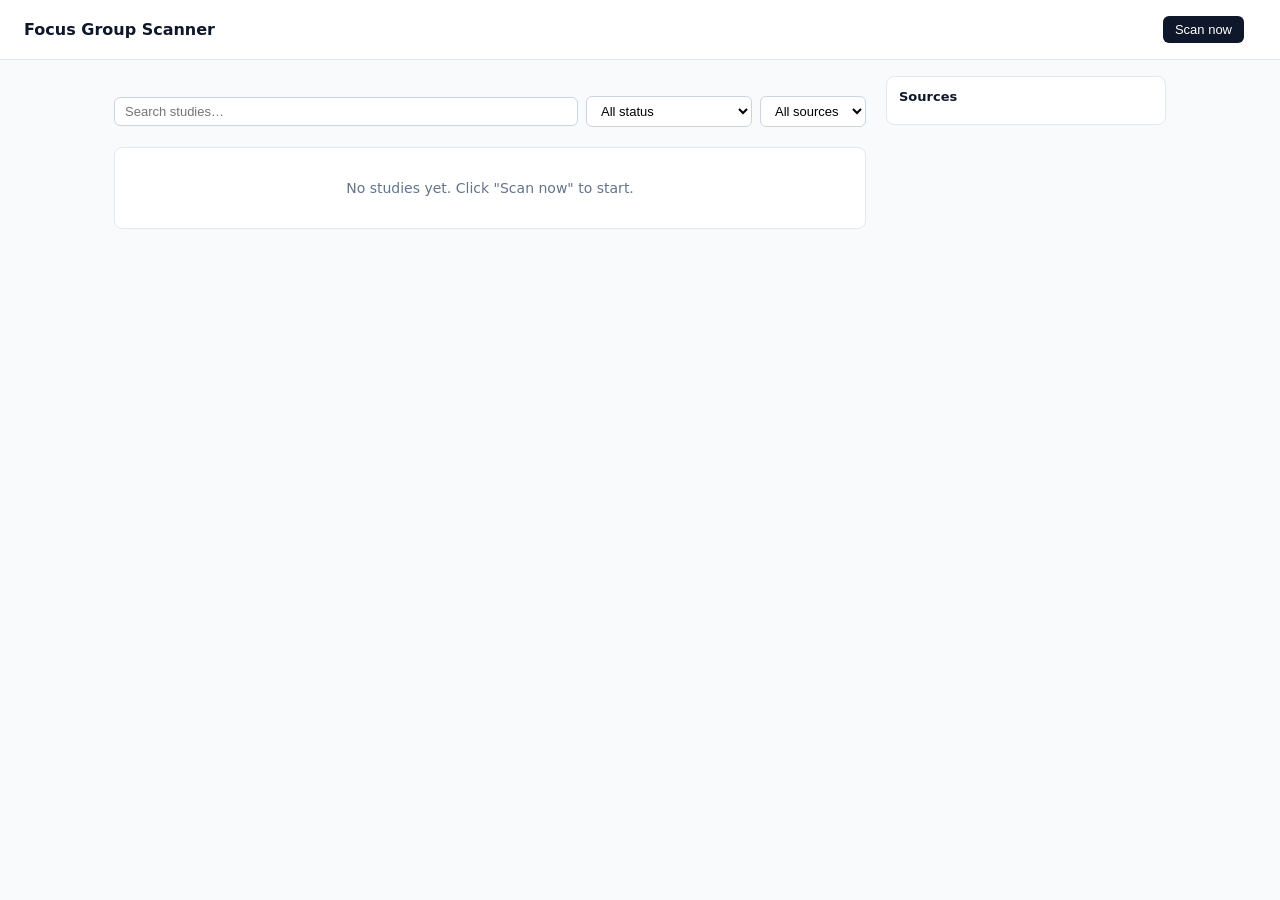
==== extension/dashboard/dashboard.html @ 50d7e09e "Scaffold v0.1 Chrome extension (Manifest V3) All 57 browsable recruiters from the catalog are regist" ====
<!doctype html>
<html lang="en">
<head>
<meta charset="utf-8" />
<title>Focus Group Scanner</title>
<link rel="stylesheet" href="dashboard.css" />
</head>
<body>
<header>
  <h1>Focus Group Scanner</h1>
  <div class="actions">
    <button id="scan-btn">Scan now</button>
    <span id="last-scan" class="muted"></span>
  </div>
</header>

<main>
  <section class="summary" id="summary"></section>

  <section class="controls">
    <input id="search" type="search" placeholder="Search studies…" />
    <select id="filter-status">
      <option value="all">All status</option>
      <option value="new">New (since last scan)</option>
      <option value="active">Currently listed</option>
      <option value="applied">Applied</option>
      <option value="qualified">Qualified</option>
      <option value="done">Done</option>
      <option value="dismissed">Dismissed</option>
    </select>
    <select id="filter-source">
      <option value="all">All sources</option>
    </select>
  </section>

  <section class="studies">
    <div id="study-list"></div>
    <div id="empty" class="empty">No studies yet. Click "Scan now" to start.</div>
  </section>

  <section class="sources-panel">
    <h2>Sources</h2>
    <div id="source-list"></div>
  </section>
</main>

<script type="module" src="dashboard.js"></script>
</body>
</html>
---- extension/dashboard/dashboard.css ----
* { box-sizing: border-box; }
body {
  margin: 0;
  font: 14px system-ui, -apple-system, "Segoe UI", Roboto, sans-serif;
  color: #0f172a;
  background: #f8fafc;
}
header {
  display: flex;
  align-items: center;
  justify-content: space-between;
  padding: 16px 24px;
  background: white;
  border-bottom: 1px solid #e2e8f0;
}
header h1 { margin: 0; font-size: 16px; font-weight: 600; }
.actions { display: flex; align-items: center; gap: 12px; }
button {
  border: 0;
  border-radius: 6px;
  background: #0f172a;
  color: white;
  padding: 6px 12px;
  font-weight: 500;
  cursor: pointer;
  font-size: 13px;
}
button.secondary { background: white; color: #0f172a; border: 1px solid #cbd5e1; }
button.small { padding: 3px 8px; font-size: 12px; }
.muted { color: #64748b; font-size: 12px; }

main {
  max-width: 1100px;
  margin: 0 auto;
  padding: 16px 24px;
  display: grid;
  grid-template-columns: 1fr 280px;
  gap: 20px;
}
.summary, .controls, .studies { grid-column: 1; }
.sources-panel { grid-column: 2; grid-row: 1 / span 3; }

.summary {
  display: grid;
  grid-template-columns: repeat(5, 1fr);
  gap: 8px;
}
.summary .card {
  background: white;
  border: 1px solid #e2e8f0;
  border-radius: 8px;
  padding: 10px;
  text-align: center;
}
.summary .card .n { font-size: 20px; font-weight: 600; }
.summary .card .l { font-size: 11px; color: #64748b; text-transform: uppercase; }

.controls {
  display: flex;
  gap: 8px;
  align-items: center;
}
.controls input, .controls select {
  padding: 6px 10px;
  border: 1px solid #cbd5e1;
  border-radius: 6px;
  font-size: 13px;
  background: white;
}
.controls input { flex: 1; }

.studies { background: white; border: 1px solid #e2e8f0; border-radius: 8px; overflow: hidden; }
.study {
  display: flex;
  align-items: flex-start;
  justify-content: space-between;
  gap: 12px;
  padding: 12px 16px;
  border-bottom: 1px solid #e2e8f0;
}
.study:last-child { border-bottom: 0; }
.study.is-new { background: #eff6ff; }
.study.is-inactive { opacity: 0.55; }
.study .info { flex: 1; min-width: 0; }
.study .title { font-weight: 500; }
.study .title a { color: #0f172a; text-decoration: none; }
.study .title a:hover { text-decoration: underline; }
.study .meta { font-size: 12px; color: #64748b; margin-top: 4px; display: flex; flex-wrap: wrap; gap: 12px; }
.study .actions { display: flex; flex-direction: column; gap: 4px; }
.pill {
  display: inline-block;
  font-size: 10px;
  padding: 1px 6px;
  border-radius: 999px;
  text-transform: uppercase;
  font-weight: 600;
  letter-spacing: .03em;
}
.pill-new { background: #dbeafe; color: #1d4ed8; }
.pill-applied { background: #fef3c7; color: #92400e; }
.pill-qualified { background: #dcfce7; color: #166534; }
.pill-done { background: #e5e7eb; color: #374151; }
.pill-dismissed { background: #fee2e2; color: #991b1b; }

.empty { padding: 32px; text-align: center; color: #64748b; }

.sources-panel { background: white; border: 1px solid #e2e8f0; border-radius: 8px; padding: 12px; align-self: start; max-height: 80vh; overflow-y: auto; }
.sources-panel h2 { font-size: 13px; margin: 0 0 8px; }
.source {
  display: flex;
  justify-content: space-between;
  align-items: center;
  padding: 6px 0;
  border-bottom: 1px solid #f1f5f9;
  font-size: 12px;
}
.source:last-child { border-bottom: 0; }
.source .name { color: #0f172a; }
.source .dot { width: 8px; height: 8px; border-radius: 50%; display: inline-block; margin-right: 6px; vertical-align: middle; }
.dot-ok { background: #16a34a; }
.dot-pending { background: #cbd5e1; }
.dot-error { background: #dc2626; }
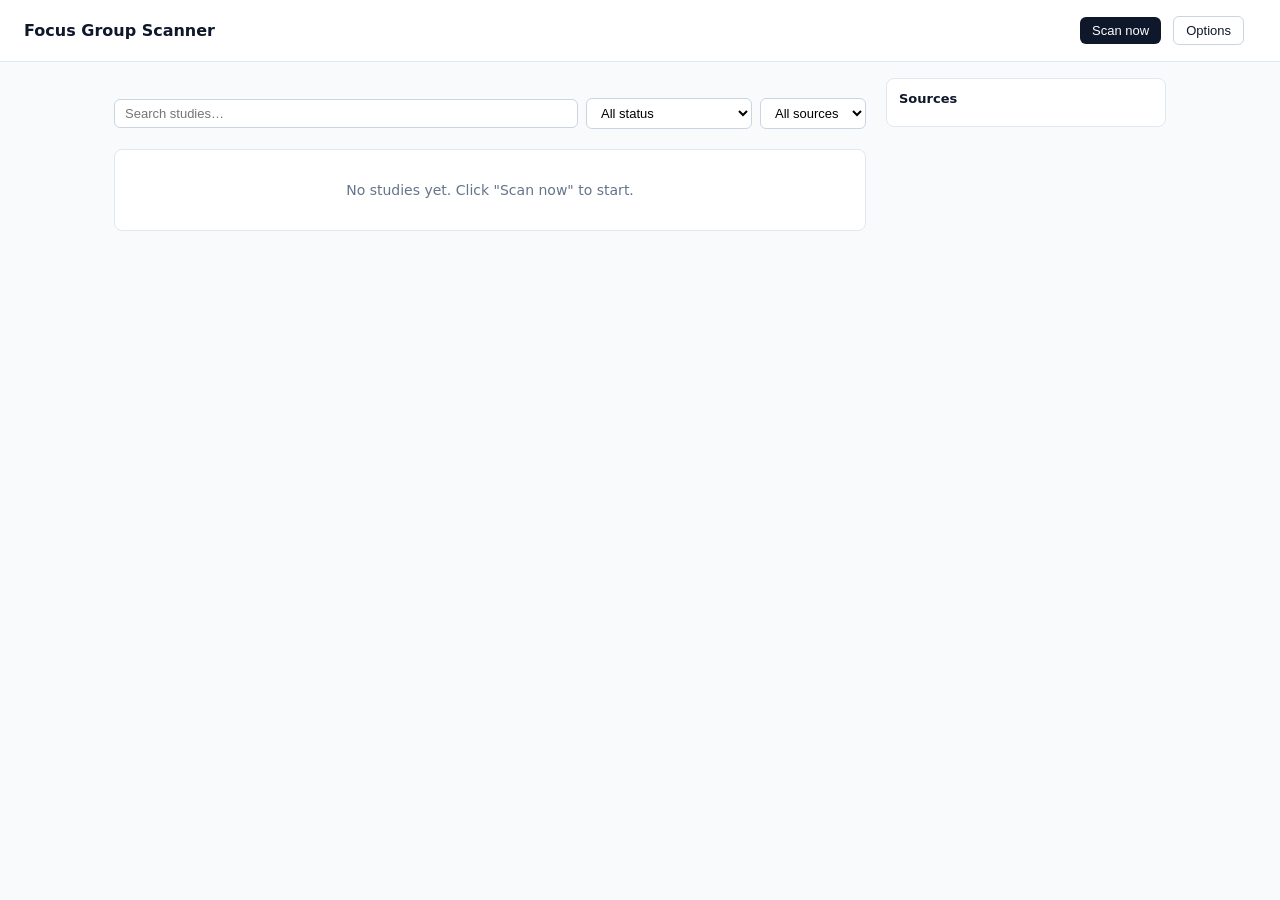
==== commit d5e74154: "Add LLM extraction + Options page + Open-all-in-tabs LLM extraction (v0.2 work): - lib/llm.js: Anthr" ====
--- a/extension/dashboard/dashboard.html
+++ b/extension/dashboard/dashboard.html
@@ -10,9 +10,15 @@
   <h1>Focus Group Scanner</h1>
   <div class="actions">
     <button id="scan-btn">Scan now</button>
+    <button id="options-btn" class="secondary">Options</button>
     <span id="last-scan" class="muted"></span>
   </div>
 </header>
+
+<div id="api-banner" class="banner" style="display: none;">
+  No Anthropic API key set — 48 sources without hand-rolled scrapers won't
+  be scanned. <a href="#" id="open-options-link">Add a key in Options</a>.
+</div>
 
 <main>
   <section class="summary" id="summary"></section>
--- a/extension/dashboard/dashboard.css
+++ b/extension/dashboard/dashboard.css
@@ -115,8 +115,15 @@
   font-size: 12px;
 }
 .source:last-child { border-bottom: 0; }
-.source .name { color: #0f172a; }
+.source .name { color: #0f172a; text-decoration: none; }
+.source .name:hover { text-decoration: underline; color: #1d4ed8; }
 .source .dot { width: 8px; height: 8px; border-radius: 50%; display: inline-block; margin-right: 6px; vertical-align: middle; }
 .dot-ok { background: #16a34a; }
 .dot-pending { background: #cbd5e1; }
+.dot-warn { background: #f59e0b; }
 .dot-error { background: #dc2626; }
+
+button.tiny { padding: 1px 6px; font-size: 10px; background: white; color: #475569; border: 1px solid #cbd5e1; border-radius: 4px; cursor: pointer; margin-left: 4px; }
+
+.banner { max-width: 1100px; margin: 0 auto 8px; padding: 10px 16px; background: #fef3c7; border: 1px solid #fcd34d; border-radius: 6px; font-size: 13px; color: #78350f; }
+.banner a { color: #78350f; font-weight: 600; }
